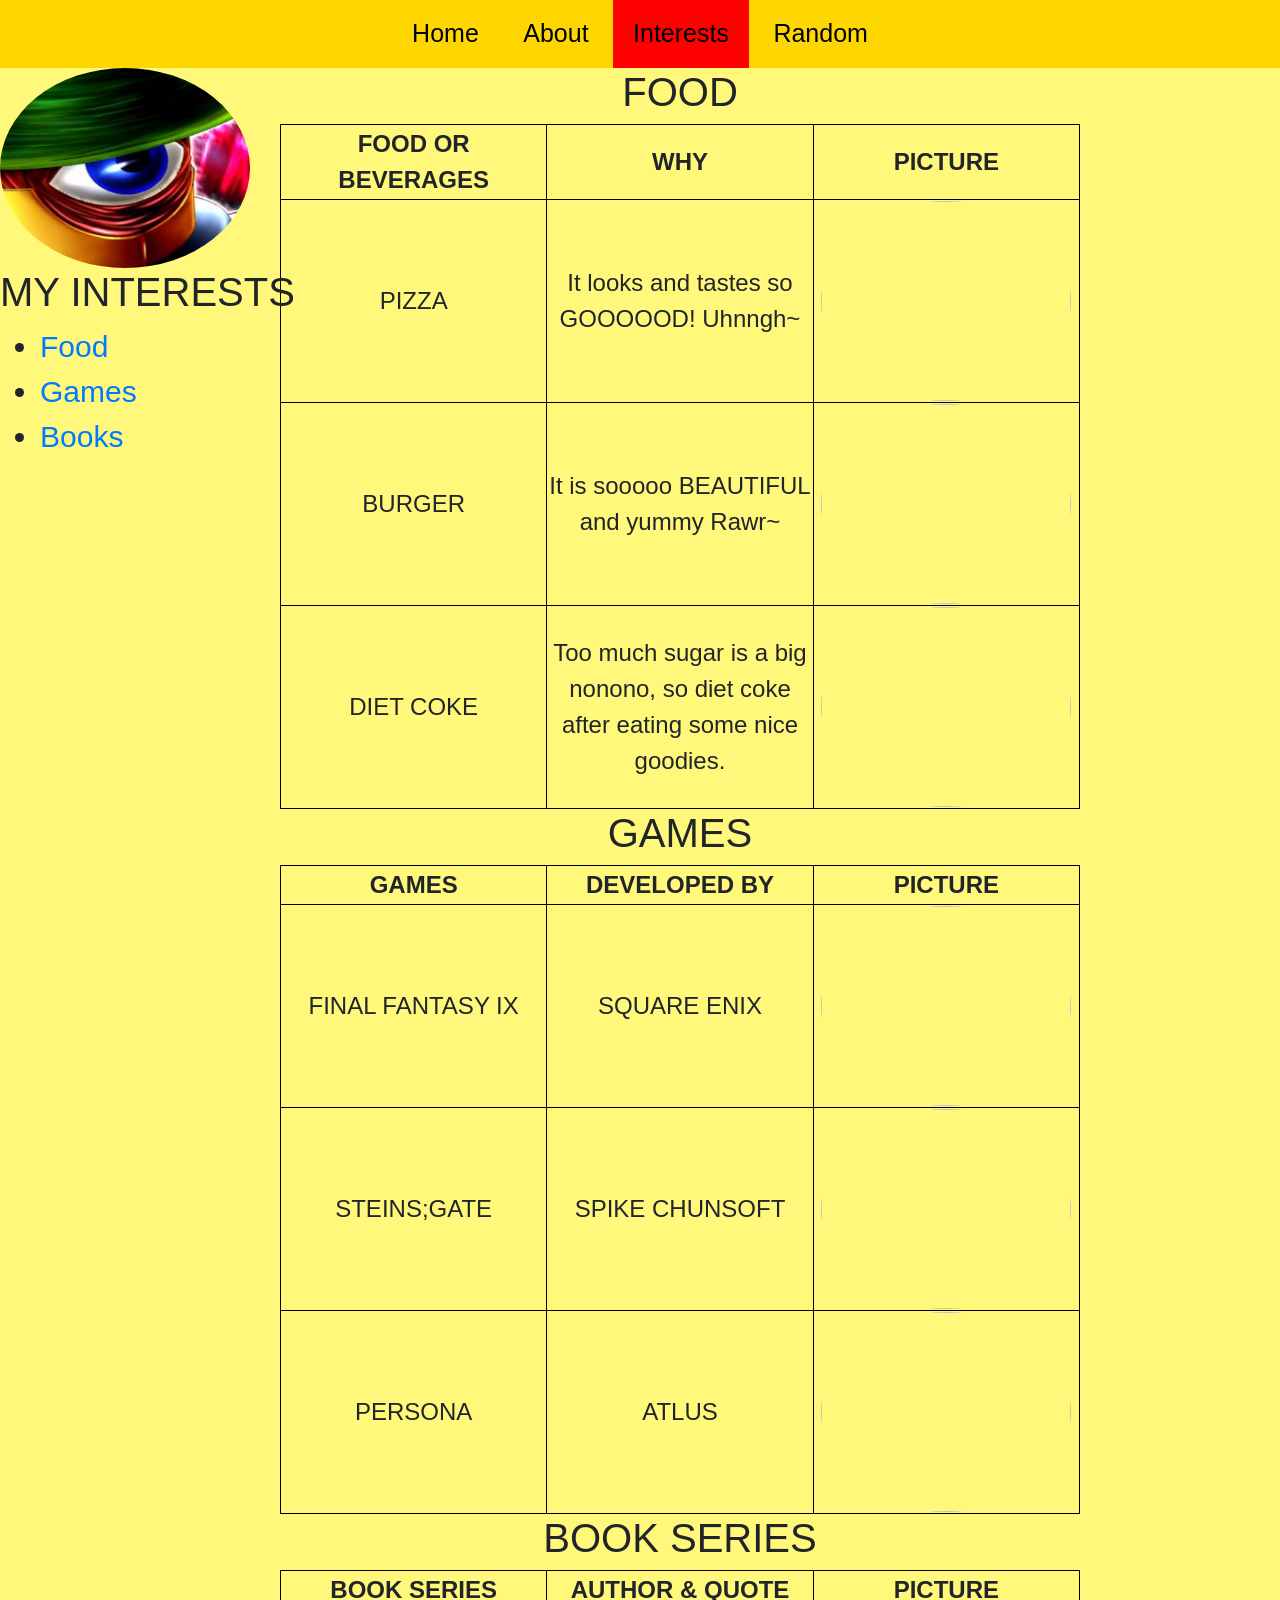
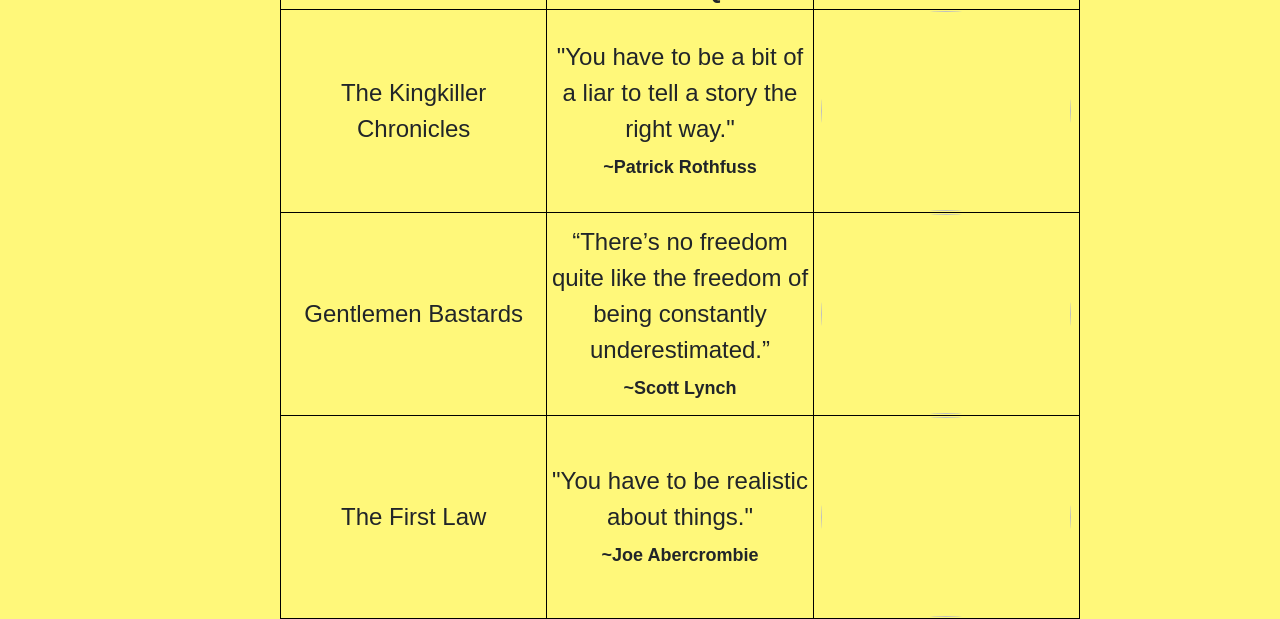
==== project0/Interests.html @ 568614ed "Jotary and Dio Full Story" ====
<!DOCTYPE html>
<html lang="en" dir="ltr">
  <head>
    <meta charset="utf-8">
    <title>My Webpage</title>
    <link rel="stylesheet" href="https://stackpath.bootstrapcdn.com/bootstrap/4.3.1/css/bootstrap.min.css" integrity="sha384-ggOyR0iXCbMQv3Xipma34MD+dH/1fQ784/j6cY/iJTQUOhcWr7x9JvoRxT2MZw1T" crossorigin="anonymous">
    <style>
    @import 'Navigate.css';
    table,th,td{
      border: 1px solid black;
      border-collapse: collapse;
      font-size: 24px;

    }
    img {
      border-radius: 50%;
      height: 200px;
      width:250px;
    }
    ul>li{
      font-size: 30px;
    }
    #nav{
      float:left;
      position: fixed;
    }
    #top{
      float:right;
      margin-right: 200px;
      font-size: 20px;
      color:blue;
    }
    #nav a:hover{
      color:red;
    }
    #Food,#Games,#Books{
      text-align: center;
      margin-right: 200px;
      margin-left: 280px;
    }
    table{
      width:100%;
      table-layout: fixed;;
    }
    td > span{
      font-size: 18px;
      font-weight: bold;
    }
    </style>
  </head>
  <body>
    <div class="Navigate">
      <a href="index.html">Home</a>
      <a href="About.html">About</a>
      <a href="Interests.html" class="current">Interests</a>
      <a href="Random.html">Random</a>
    </div>
  <div id="nav">
    <img src="images/shapesnatch.jpg">
    <h1>MY INTERESTS</h1>
    <ul>
      <li><a href="#Food">Food</a></li>
      <li><a href="#Games">Games</a></li>
      <li><a href="#Books">Books</a></li>
    </ul>
  </div>
  <div id="Food">
    <h1>FOOD</h1>
    <table align="center">
      <tr>
        <th>FOOD OR BEVERAGES</th>
        <th>WHY</th>
        <th>PICTURE</th>
      </tr>
      <tr>
        <td>PIZZA</td>
        <td>It looks and tastes so GOOOOOD! Uhnngh~</td>
        <td><img src="images/PIZZA.jpg"></td>
      </tr>
      <tr>
        <td>BURGER</td>
        <td>It is sooooo BEAUTIFUL and yummy Rawr~</td>
        <td><img src="images/BURGER.jpg"></td>
      </tr>
      <tr>
        <td>DIET COKE</td>
        <td>Too much sugar is a big nonono, so diet coke after eating some nice goodies.</td>
        <td><img src="images/COKE.jpg"></td>
      </tr>
    </table>
  </div>

  <div id="Games">
    <h1>GAMES</h1>
    <table align="center">
      <tr>
        <th>GAMES</th>
        <th>DEVELOPED BY</th>
        <th>PICTURE</th>
      </tr>
      <tr>
        <td>FINAL FANTASY IX</td>
        <td>SQUARE ENIX</td>
        <td><img src="images/ffix.jpg"></td>
      </tr>
      <tr>
        <td>STEINS;GATE</td>
        <td>SPIKE CHUNSOFT</td>
        <td><img src="images/steins.jpg"></td>
      </tr>
      <tr>
        <td>PERSONA</td>
        <td>ATLUS</td>
        <td><img src="images/persona.jpg"></td>
      </tr>
    </table>
  </div>
  <div id="Books">
    <h1>BOOK SERIES</h1>
    <table align="center">
      <tr>
        <th>BOOK SERIES</th>
        <th>AUTHOR & QUOTE</th>
        <th>PICTURE</th>
      </tr>
      <tr>
        <td>The Kingkiller Chronicles</td>
        <td>"You have to be a bit of a liar to tell a story the right way."<br><span>~Patrick Rothfuss</span></td>
        <td><img src="images/king.jpg"></td>
      </tr>
      <tr>
        <td>Gentlemen Bastards</td>
        <td>“There’s no freedom quite like the freedom of being constantly underestimated.”<br><span>~Scott Lynch</span></td>
        <td><img src="images/bastard.jpg"></td>
      </tr>
      <tr>
        <td>The First Law</td>
        <td>"You have to be realistic about things."<br><span>~Joe Abercrombie</span></td>
        <td><img src="images/first.jpg"></td>
      </tr>
    </table>
</html>
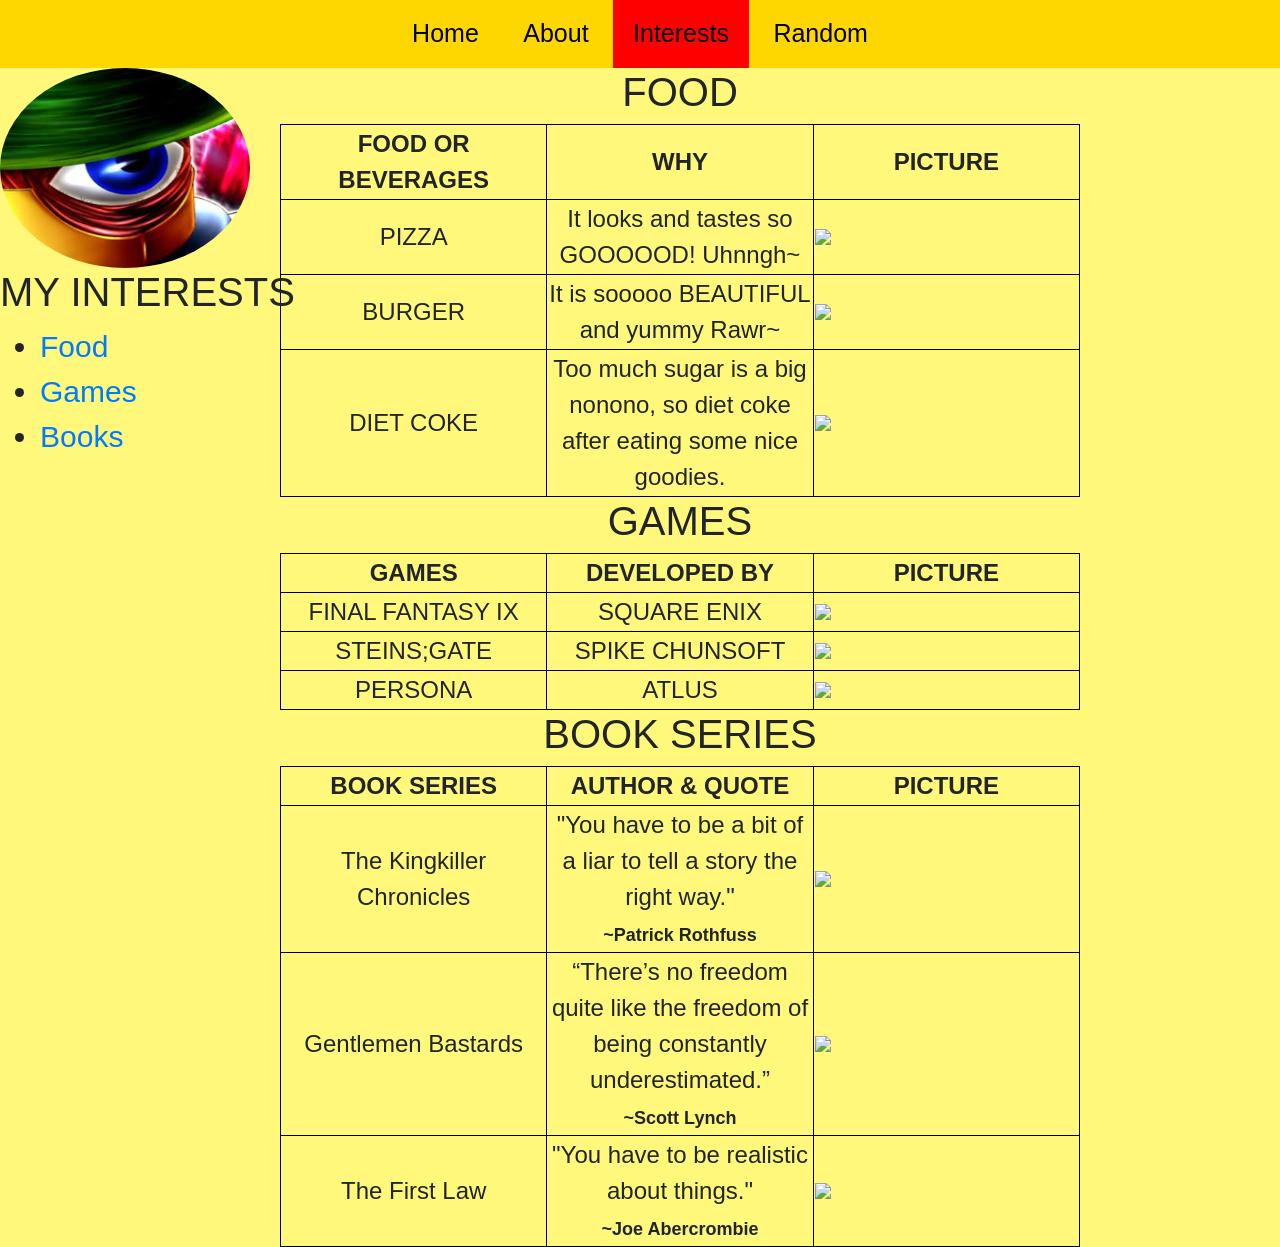
==== commit c51cc659: "commit" ====
--- a/project0/Interests.html
+++ b/project0/Interests.html
@@ -12,7 +12,11 @@
       font-size: 24px;
 
     }
-    img {
+    img{
+      display: block;
+      width: 100%;
+    }
+    #logo {
       border-radius: 50%;
       height: 200px;
       width:250px;
@@ -40,7 +44,7 @@
     }
     table{
       width:100%;
-      table-layout: fixed;;
+      table-layout: fixed;
     }
     td > span{
       font-size: 18px;
@@ -56,7 +60,7 @@
       <a href="Random.html">Random</a>
     </div>
   <div id="nav">
-    <img src="images/shapesnatch.jpg">
+    <img src="images/shapesnatch.jpg" id="logo">
     <h1>MY INTERESTS</h1>
     <ul>
       <li><a href="#Food">Food</a></li>
